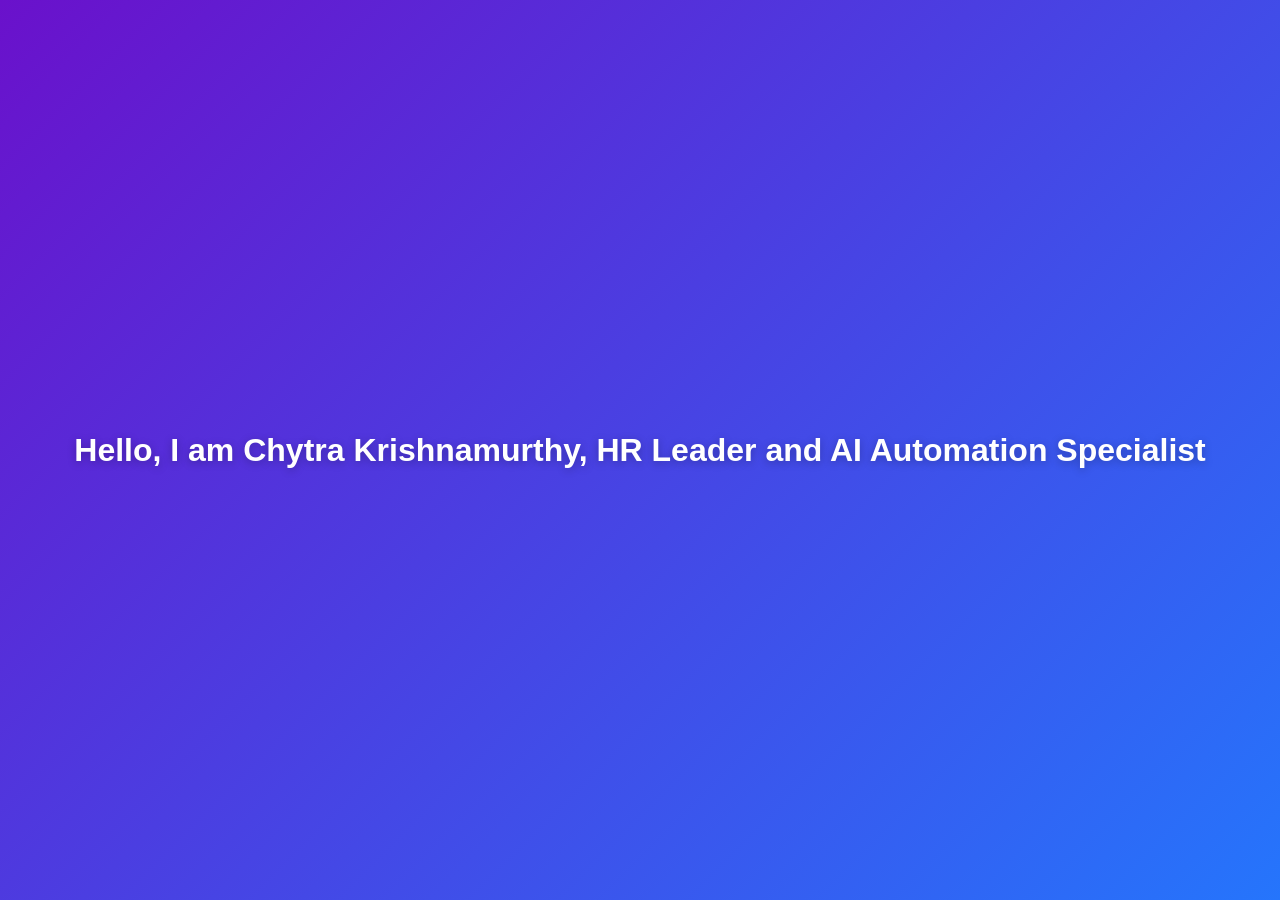
==== index.html @ b4224d62 "Add simple personal webpage for Chytra Krishnamurthy Co-Authored-By: Claude Sonnet 5 <noreply@anthro" ====
<!DOCTYPE html>
<html lang="en">
<head>
<meta charset="UTF-8">
<meta name="viewport" content="width=device-width, initial-scale=1.0">
<title>Chytra Krishnamurthy</title>
<style>
  html, body {
    height: 100%;
    margin: 0;
  }
  body {
    display: flex;
    align-items: center;
    justify-content: center;
    min-height: 100vh;
    background: linear-gradient(135deg, #6a11cb 0%, #2575fc 100%);
    font-family: -apple-system, BlinkMacSystemFont, "Segoe UI", Roboto, Helvetica, Arial, sans-serif;
  }
  h1 {
    color: #ffffff;
    text-align: center;
    font-size: 2rem;
    padding: 0 1.5rem;
    text-shadow: 0 2px 8px rgba(0, 0, 0, 0.25);
  }
</style>
</head>
<body>
  <h1>Hello, I am Chytra Krishnamurthy, HR Leader and AI Automation Specialist</h1>
</body>
</html>
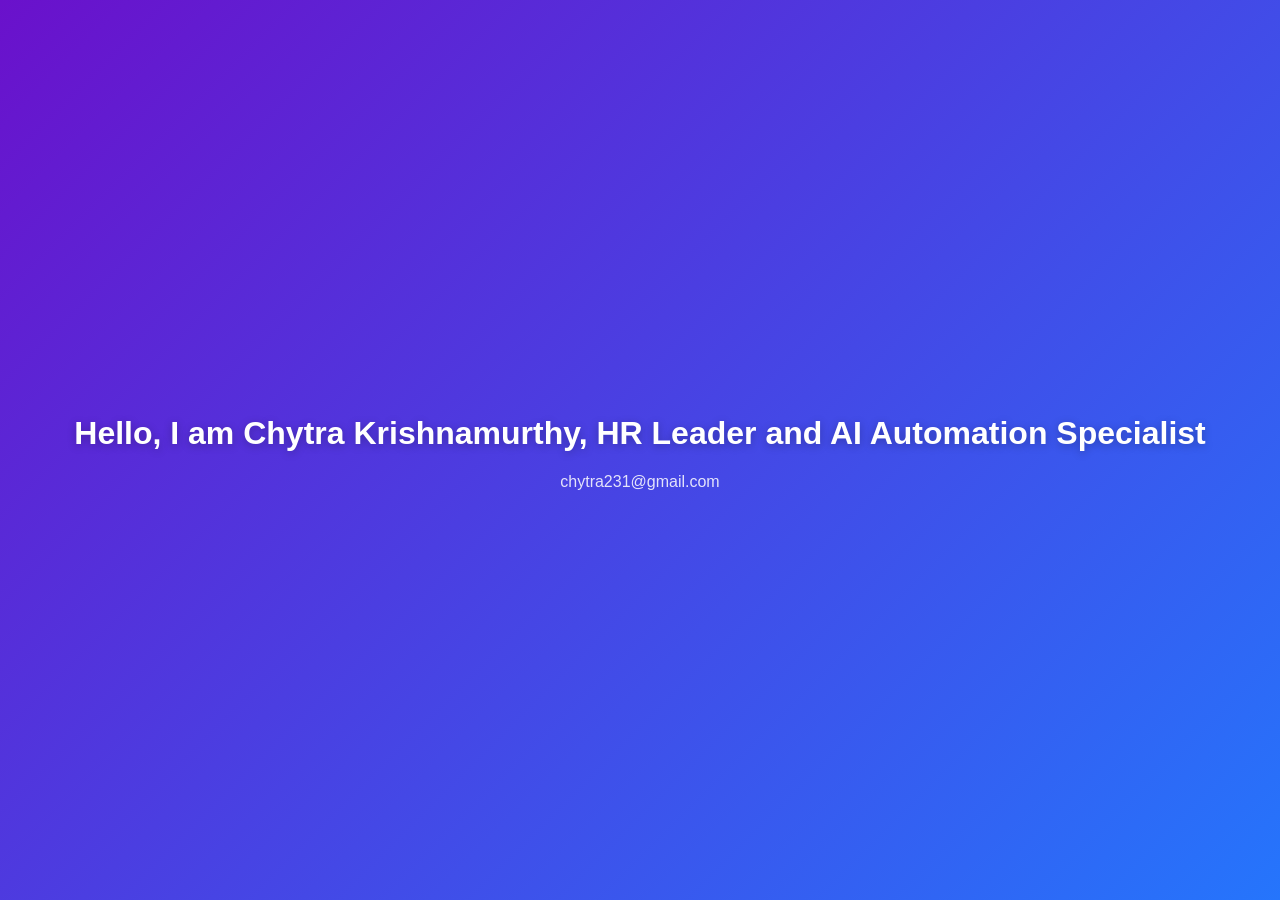
==== commit 9d1e47ea: "Add email address below title on personal webpage Co-Authored-By: Claude Sonnet 5 <noreply@anthropic" ====
--- a/index.html
+++ b/index.html
@@ -24,9 +24,19 @@
     padding: 0 1.5rem;
     text-shadow: 0 2px 8px rgba(0, 0, 0, 0.25);
   }
+  p.email {
+    color: #ffffff;
+    text-align: center;
+    font-size: 1rem;
+    opacity: 0.85;
+    margin-top: 0.5rem;
+  }
 </style>
 </head>
 <body>
-  <h1>Hello, I am Chytra Krishnamurthy, HR Leader and AI Automation Specialist</h1>
+  <div>
+    <h1>Hello, I am Chytra Krishnamurthy, HR Leader and AI Automation Specialist</h1>
+    <p class="email">chytra231@gmail.com</p>
+  </div>
 </body>
 </html>
